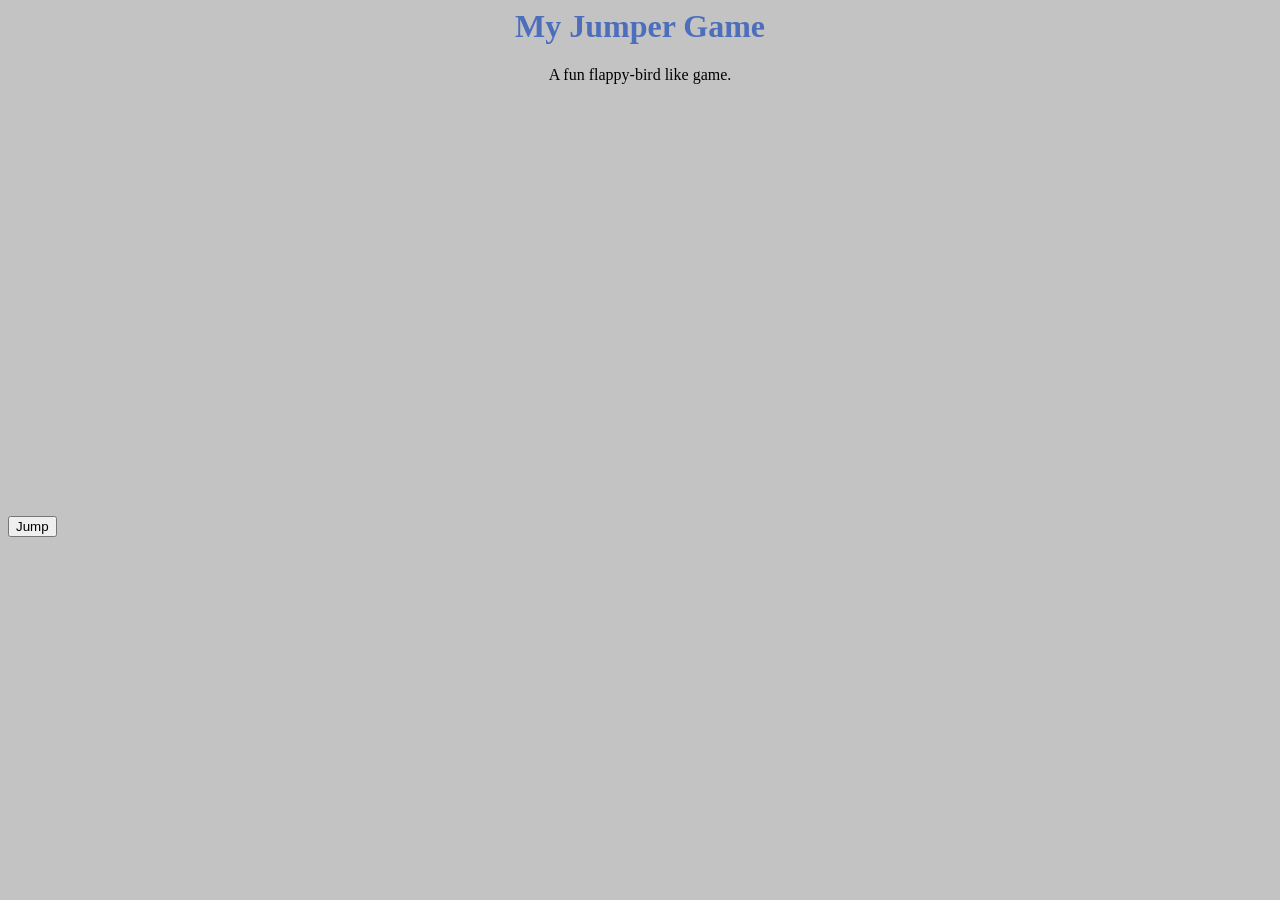
==== index.html @ 542689a5 "Rename html.html to index.html" ====
<html>
<script src="/gamedevjs/javascript.javascript" defer></script>
<body>
<style>
body {
	background-color: #c3c3c3;
}
h1 {
	color: #4c6ebb;
}
</style>
<h1 align="center">
My Jumper Game
</h1>
<p align="center">
A fun flappy-bird like game.
</p>
<canvas id="canvas" width="600" height="400">
Your browser does not support HTML5</canvas>
<p>

<button id="jump">Jump</button>
</p>
</body>
</html>
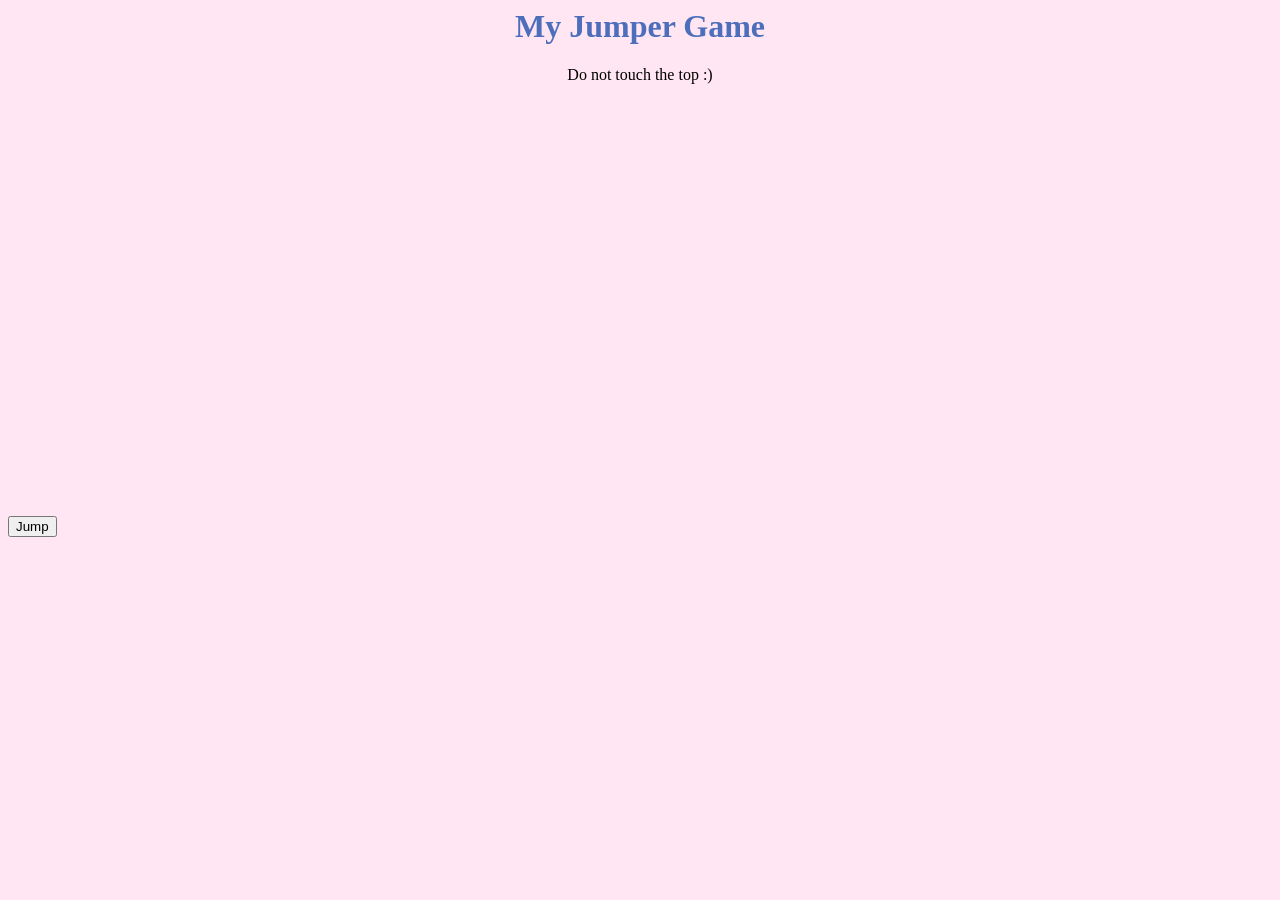
==== commit 239b50c0: "Update index.html" ====
--- a/index.html
+++ b/index.html
@@ -1,9 +1,11 @@
 <html>
-<script src="/gamedevjs/javascript.javascript" defer></script>
+	    <link rel="stylesheet" href="/gamedevjs/style.css" />
+
+<script src="/gamedevjs/script.js" defer></script>
 <body>
 <style>
 body {
-	background-color: #c3c3c3;
+	background-color: #ffe6f2;
 }
 h1 {
 	color: #4c6ebb;
@@ -13,8 +15,7 @@
 My Jumper Game
 </h1>
 <p align="center">
-A fun flappy-bird like game.
-</p>
+Do not touch the top :) </p>
 <canvas id="canvas" width="600" height="400">
 Your browser does not support HTML5</canvas>
 <p>
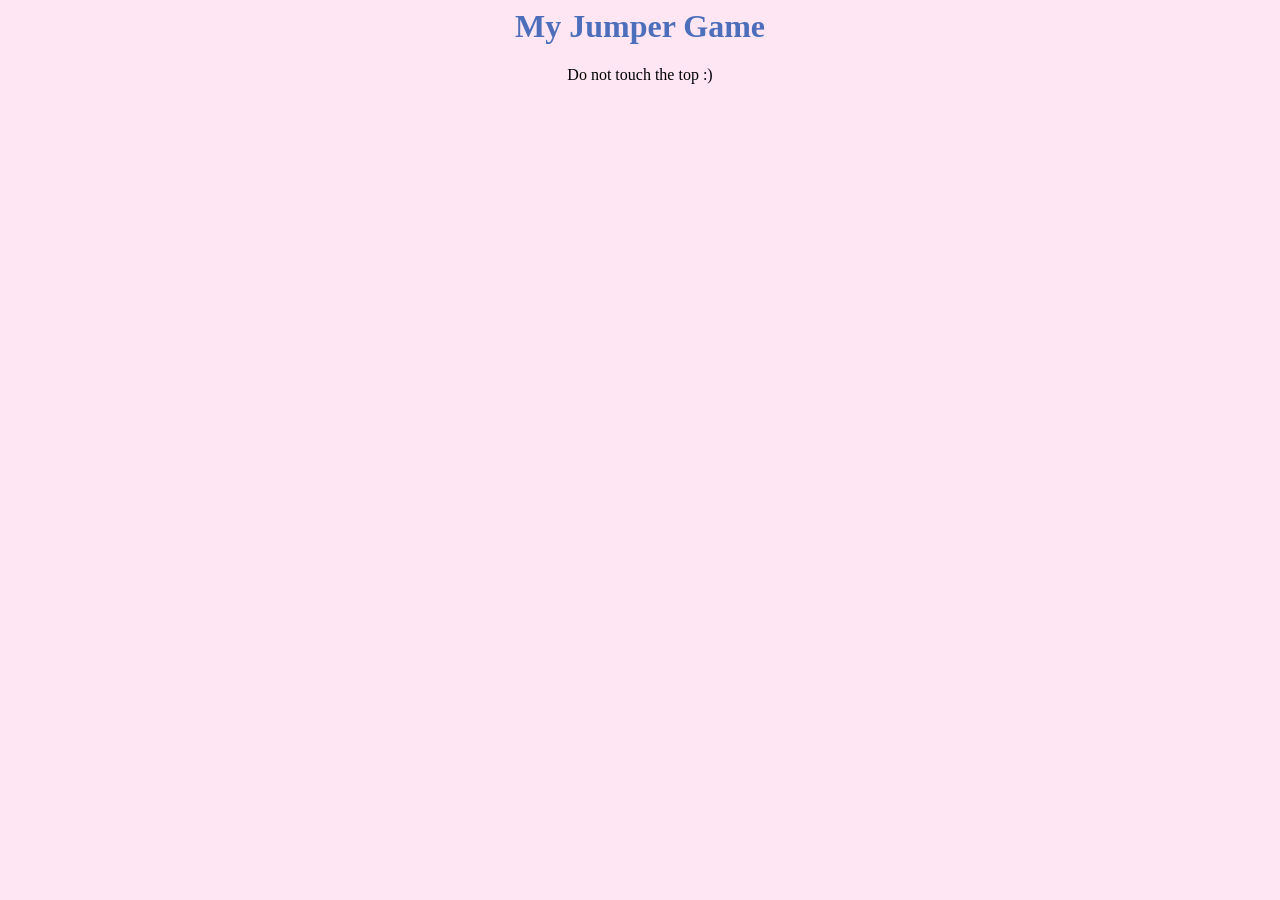
==== commit 26e07dfe: "Update index.html" ====
--- a/index.html
+++ b/index.html
@@ -18,9 +18,5 @@
 Do not touch the top :) </p>
 <canvas id="canvas" width="600" height="400">
 Your browser does not support HTML5</canvas>
-<p>
-
-<button id="jump">Jump</button>
-</p>
 </body>
 </html>
